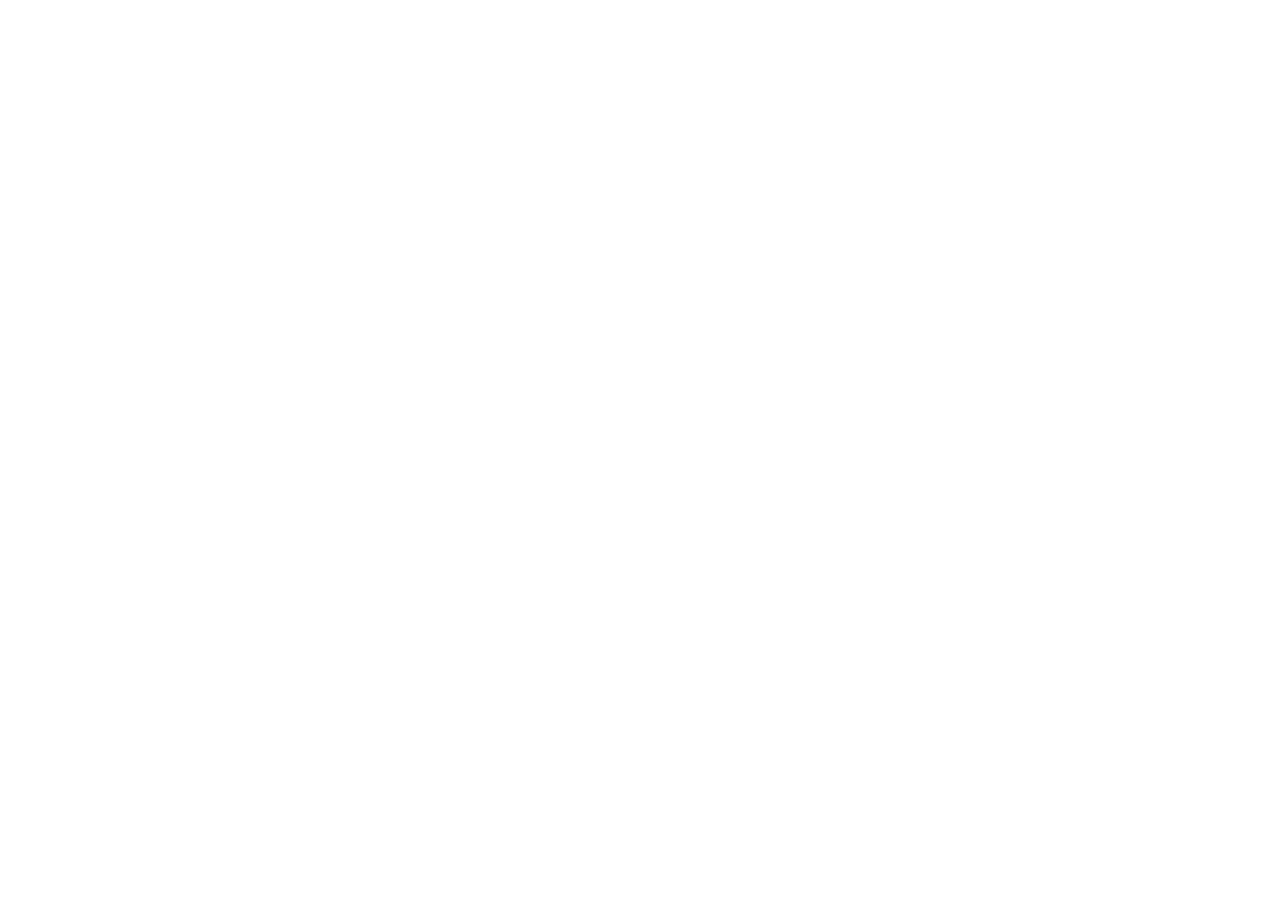
==== index.html @ d607e901 "Create Initial Semantic Layout" ====
<!DOCTYPE html>
<html lang="en">
<head>
    <meta charset="UTF-8">
    <meta name="viewport" content="width=device-width, initial-scale=1.0">
    <title>Michael Mantecon</title>
    <link rel="stylesheet" href="resources/styles/reset.css">
    <link rel="stylesheet" href="resources/styles/style.css">
</head>
<body>
    <header>

    </header>
    <main>
        <section class="hero">

        </section>
        <section class="future">
            
        </section>
    </main>
    <footer>

    </footer>
</body>
</html>
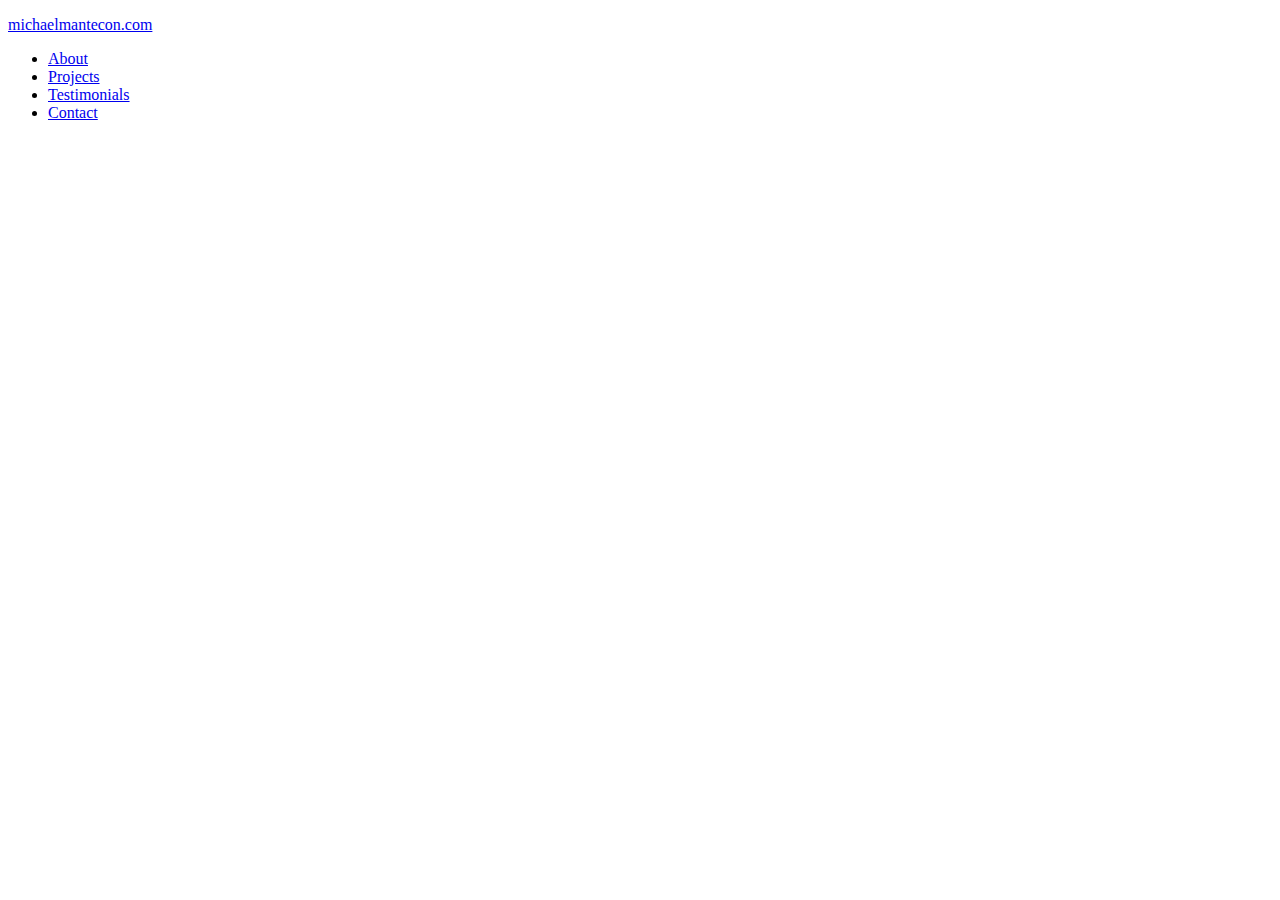
==== commit c808b74e: "Create Semantic Header Children" ====
--- a/index.html
+++ b/index.html
@@ -9,14 +9,22 @@
 </head>
 <body>
     <header>
-
+        <p class="nav-title"><a href="index.html">michaelmantecon.com</a></p>
+        <nav class="navbar">
+            <ul>
+                <li><a href="about.html">About</a></li>
+                <li><a href="projects.html">Projects</a></li>
+                <li><a href="testimonials.html">Testimonials</a></li>
+                <li><a href="contact.html">Contact</a></li>
+            </ul>
+        </nav>
     </header>
     <main>
         <section class="hero">
 
         </section>
         <section class="future">
-            
+
         </section>
     </main>
     <footer>
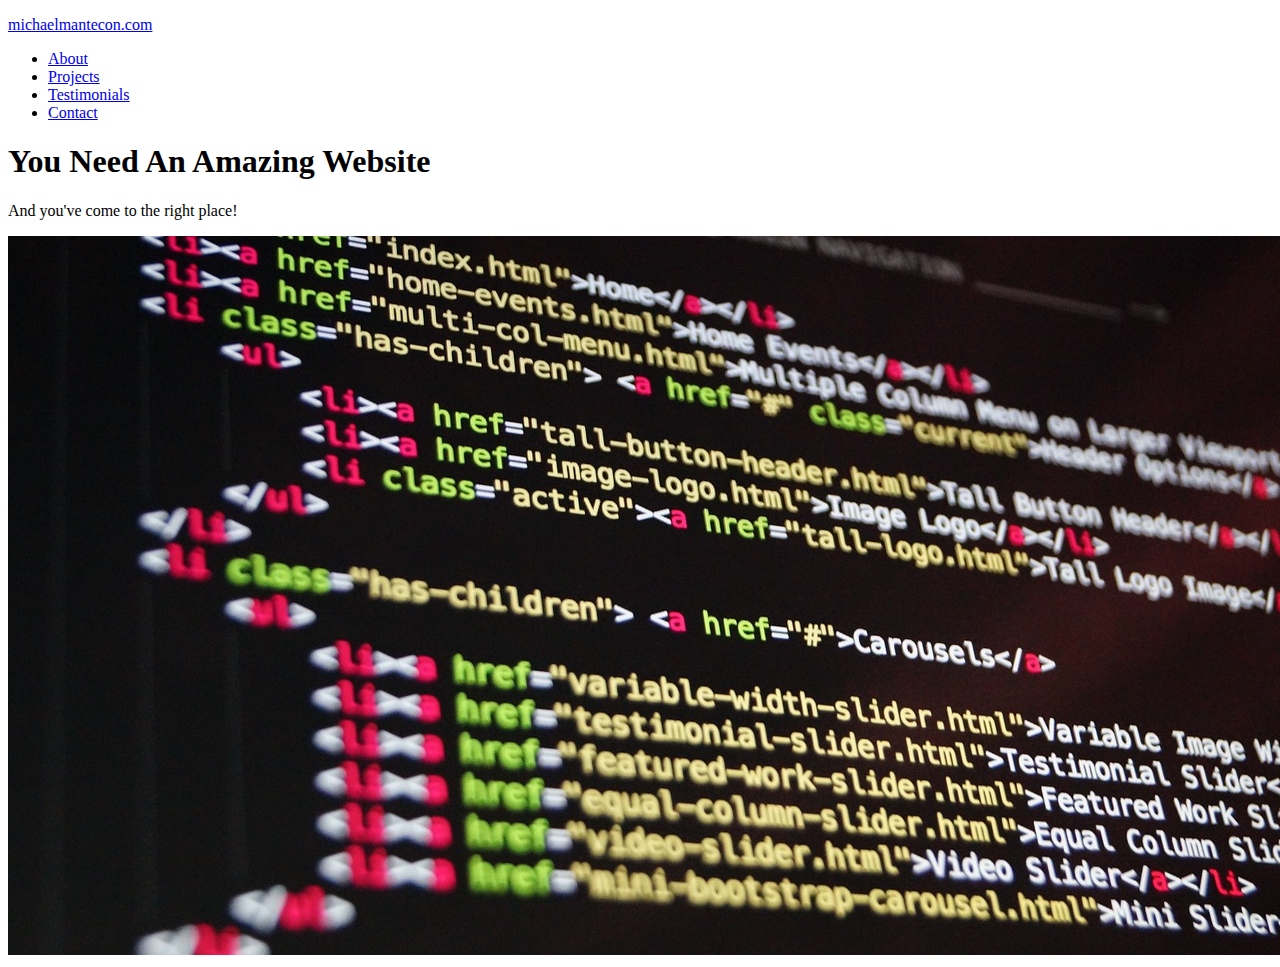
==== commit a76d73b0: "Create Hero Section Markup" ====
--- a/index.html
+++ b/index.html
@@ -21,7 +21,13 @@
     </header>
     <main>
         <section class="hero">
-
+            <div class="hero-copy">
+                <h1>You Need An Amazing Website</h1>
+                <p class="subtitle">And you've come to the right place!</p>
+            </div>
+            <div class="hero-img">
+                <img src="resources/images/home-image-coding.jpg" alt="image depicting code being written in HTML">
+            </div>
         </section>
         <section class="future">
 
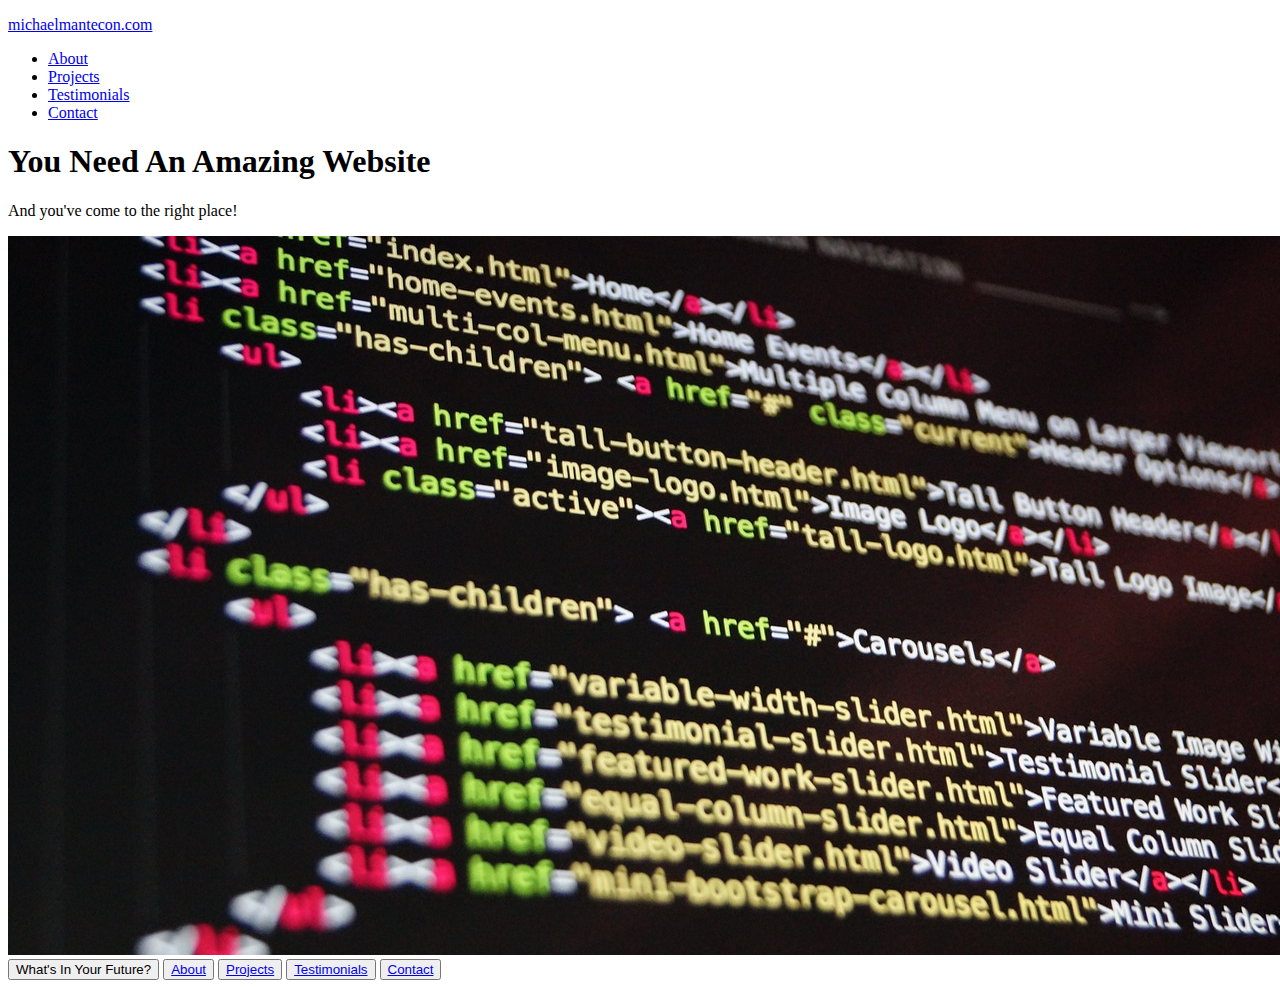
==== commit 3f300d12: "Create Future Section Markup" ====
--- a/index.html
+++ b/index.html
@@ -30,7 +30,11 @@
             </div>
         </section>
         <section class="future">
-
+            <button>What's In Your Future?</button>
+            <button><a href="about.html">About</a></button>
+            <button><a href="projects.html">Projects</a></button>
+            <button><a href="testimonials.html">Testimonials</a></button>
+            <button><a href="contact.html">Contact</a></button>
         </section>
     </main>
     <footer>
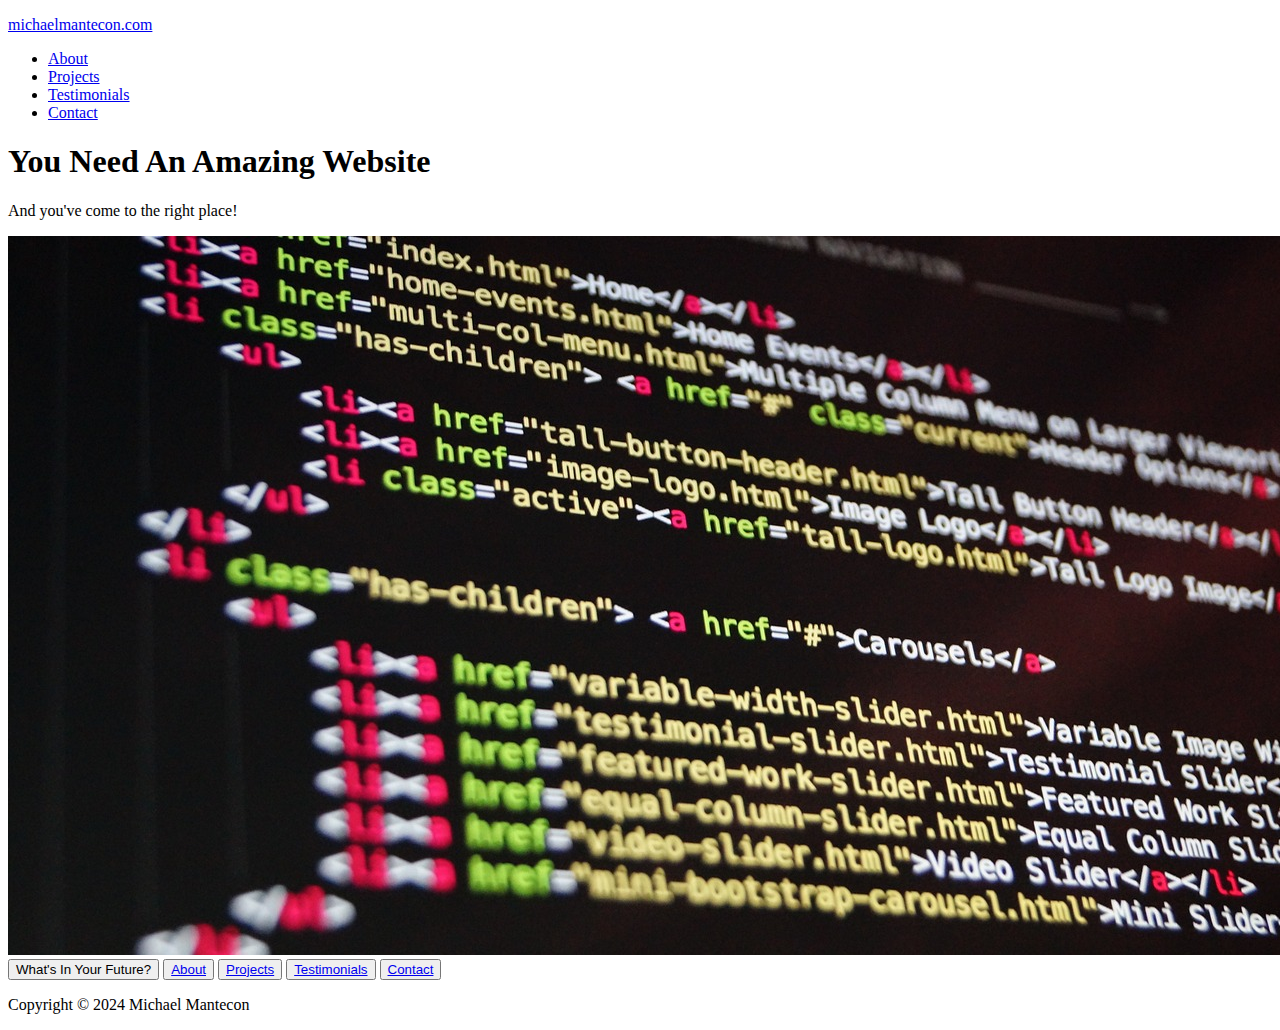
==== commit 4144837c: "Create Footer Markup" ====
--- a/index.html
+++ b/index.html
@@ -38,7 +38,7 @@
         </section>
     </main>
     <footer>
-
+        <p>Copyright &copy; 2024 Michael Mantecon</p>
     </footer>
 </body>
 </html>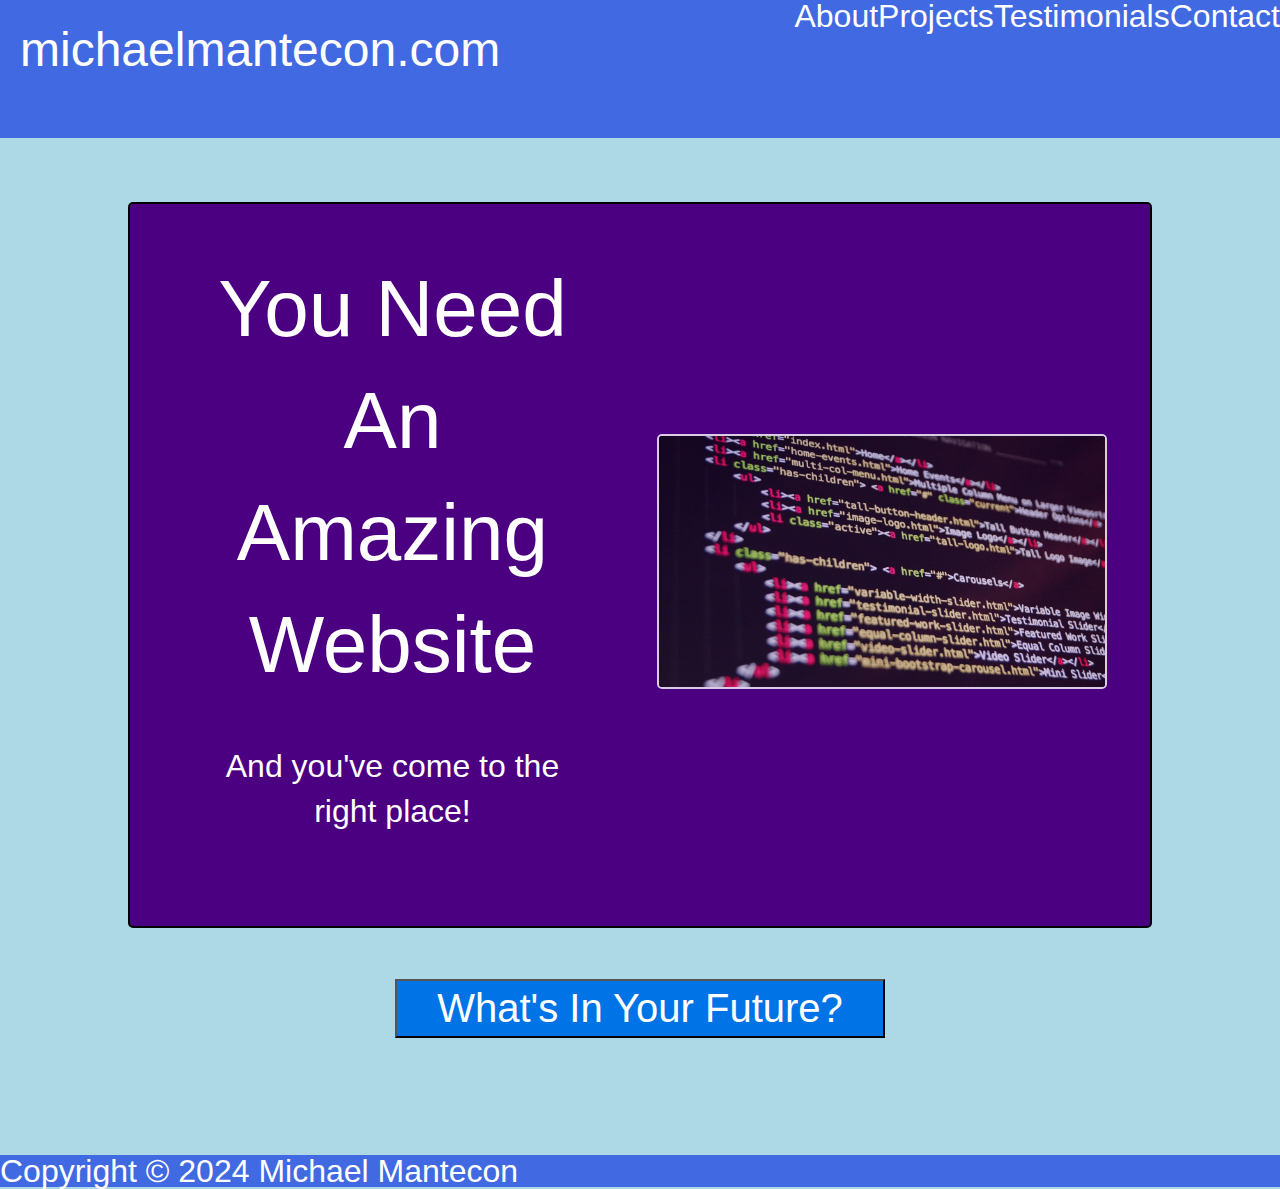
==== commit 9c6bd6a1: "Work on Button Design in CSS" ====
--- a/index.html
+++ b/index.html
@@ -30,11 +30,11 @@
             </div>
         </section>
         <section class="future">
-            <button>What's In Your Future?</button>
-            <button><a href="about.html">About</a></button>
-            <button><a href="projects.html">Projects</a></button>
-            <button><a href="testimonials.html">Testimonials</a></button>
-            <button><a href="contact.html">Contact</a></button>
+            <button class="first-button">What's In Your Future?</button>
+            <button class="button"><a href="about.html">About</a></button>
+            <button class="button"><a href="projects.html">Projects</a></button>
+            <button class="button"><a href="testimonials.html">Testimonials</a></button>
+            <button class="button"><a href="contact.html">Contact</a></button>
         </section>
     </main>
     <footer>
--- a/resources/styles/style.css
+++ b/resources/styles/style.css
@@ -0,0 +1,103 @@
+/* element stylings */
+
+body {
+    background-color: lightblue;
+    font-family:'Segoe UI', Tahoma, Geneva, Verdana, sans-serif;
+}
+
+header {
+    background-color: royalblue;
+    display: flex;
+}
+
+nav {
+    font-size: 2rem;
+}
+
+nav ul {
+    display: flex;
+    justify-content: space-between;
+}
+
+header a {
+    color: white;
+    text-decoration: none;
+}
+
+h1 {
+    font-size: 5rem;
+}
+
+img {
+    width: 90%;
+    border: 2px solid white;
+    opacity: .8;
+    border-radius: 5px;
+}
+
+main {
+    width: 80%;
+    margin: 5% auto;
+    text-align: center;
+}
+
+button {
+    background-color: #0073e6;
+    color: white;
+    padding: 1% 2%;
+    font-size: 2.5rem;
+}
+
+button a {
+    color: white;
+    text-decoration: none;
+}
+
+footer {
+    background-color: royalblue;
+    color: white;
+    font-size: 2rem;
+}
+
+/* class stylings */
+
+.nav-title {
+    font-size: 3rem;
+    margin: 2% auto 5% 20px;
+}
+
+.hero {
+    display: flex;
+    padding: 2%;
+    border: 2px solid black;
+    border-radius: 5px;
+    background-color: indigo;
+    color: white;
+    align-items: center;
+    line-height: 1.4;
+}
+
+.hero-copy {
+    margin: 3%;
+}
+
+.subtitle {
+    font-size: 2rem;
+    margin: 10%;
+}
+
+.future {
+    margin: 5% auto;
+    display: grid;
+    grid-template-columns: 1fr 1fr 1fr 1fr;
+    grid-column-gap: 5%;
+    grid-row-gap: 10%;
+}
+
+.first-button {
+    grid-column: 2/4;
+}
+
+.button {
+    visibility: hidden;
+}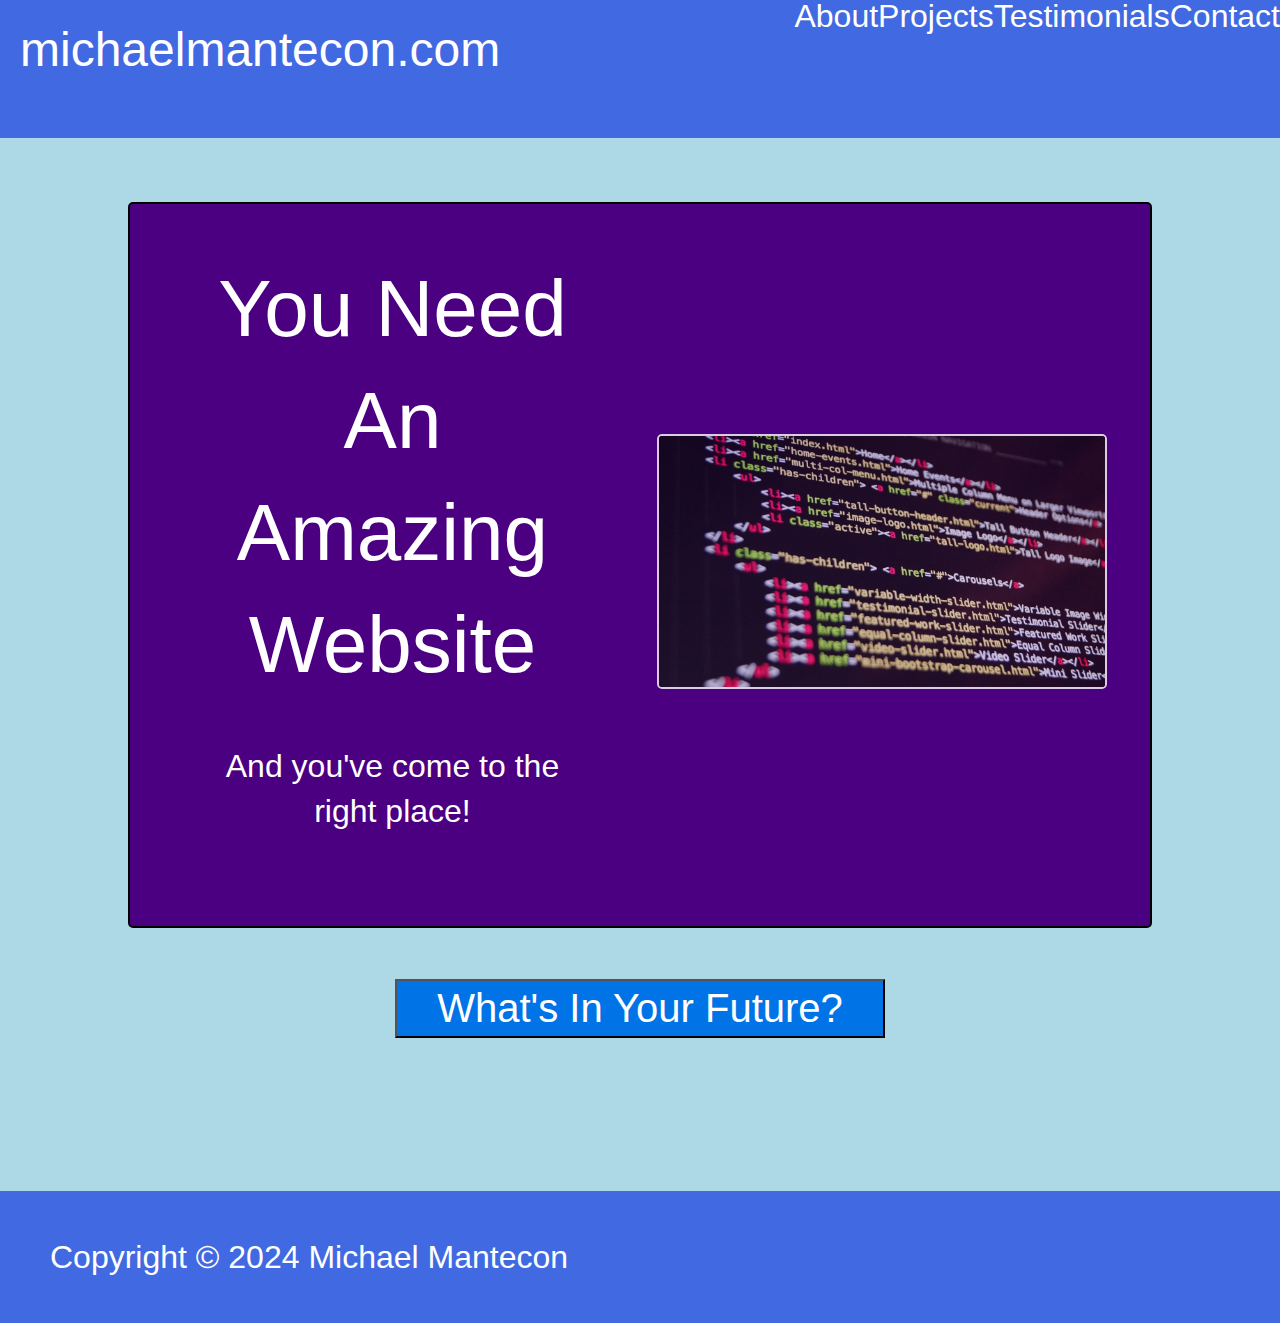
==== commit e2119c91: "Add JavaScript Interactivity to Homepage" ====
--- a/index.html
+++ b/index.html
@@ -40,5 +40,6 @@
     <footer>
         <p>Copyright &copy; 2024 Michael Mantecon</p>
     </footer>
+    <script src="resources/scripts/main.js"></script>
 </body>
 </html>--- a/resources/styles/style.css
+++ b/resources/styles/style.css
@@ -57,6 +57,8 @@
     background-color: royalblue;
     color: white;
     font-size: 2rem;
+    margin-top: 100px;
+    padding: 50px;
 }
 
 /* class stylings */
@@ -91,7 +93,7 @@
     display: grid;
     grid-template-columns: 1fr 1fr 1fr 1fr;
     grid-column-gap: 5%;
-    grid-row-gap: 10%;
+    grid-row-gap: 30%;
 }
 
 .first-button {
